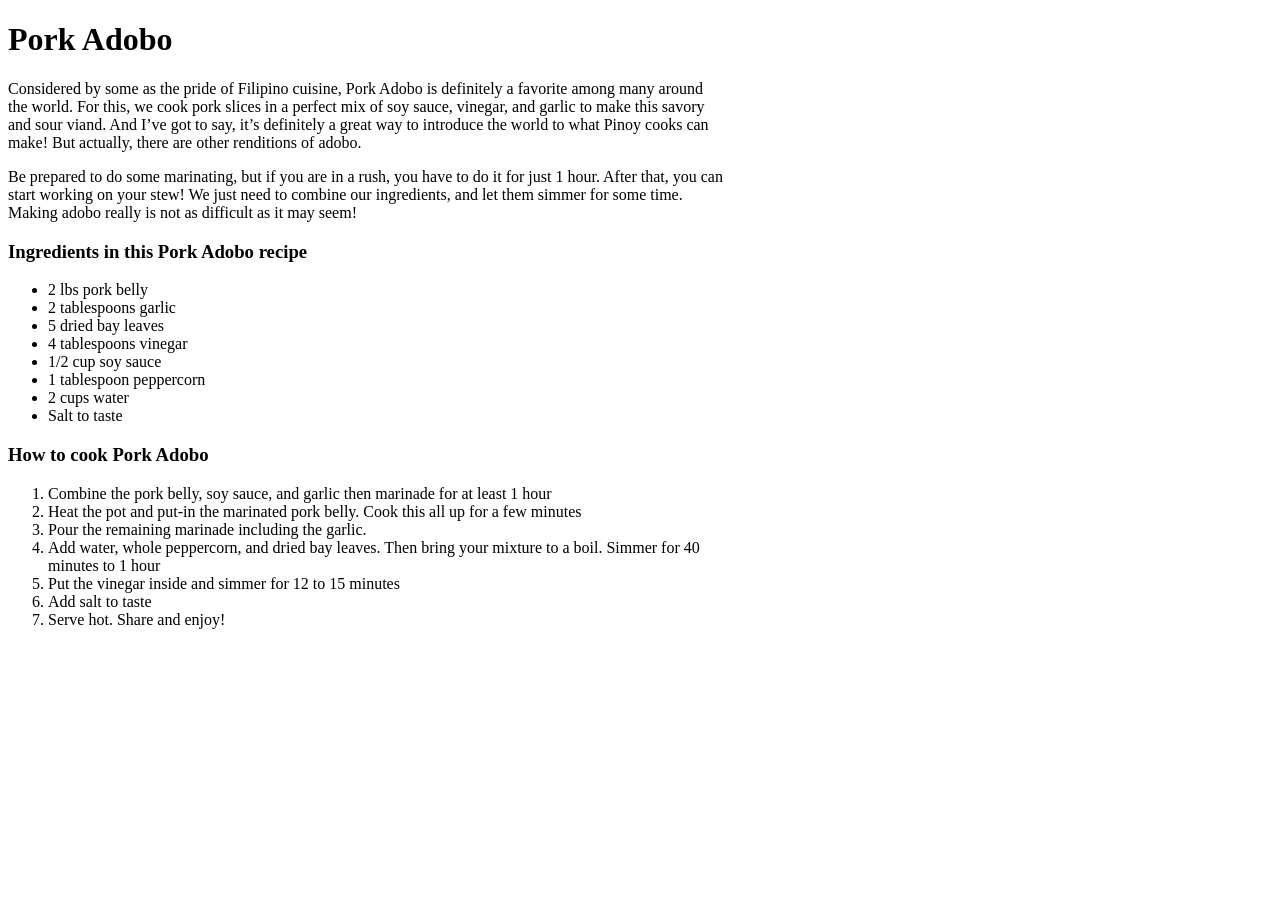
==== recipes/adobo.html @ 87538473 "Added text to the recipe and description to sisig file." ====
<!DOCTYPE html>
<html lang="en">
<head>
    <meta charset="UTF-8">
    <meta name="viewport" content="width=device-width, initial-scale=1.0">
    <title>Pork Adobo</title>
</head>
<body>
    <h1>Pork Adobo</h1>
    <p>
        Considered by some as the pride of Filipino cuisine, Pork Adobo is definitely a favorite among many around<br>
        the world. For this, we cook pork slices in a perfect mix of soy sauce, vinegar, and garlic to make this savory<br>
        and sour viand. And I’ve got to say, it’s definitely a great way to introduce the world to what Pinoy cooks can<br>
        make! But actually, there are other renditions of adobo.
    </p>
    <p>
        Be prepared to do some marinating, but if you are in a rush, you have to do it for just 1 hour. After that, you can<br>
        start working on your stew! We just need to combine our ingredients, and let them simmer for some time.<br>
        Making adobo really is not as difficult as it may seem!
    </p>
    <h3>Ingredients in this Pork Adobo recipe</h3>
    <ul>
        <li>2 lbs pork belly</li>
        <li>2 tablespoons garlic</li>
        <li>5 dried bay leaves</li>
        <li>4 tablespoons vinegar</li>
        <li>1/2 cup soy sauce</li>
        <li>1 tablespoon peppercorn</li>
        <li>2 cups water</li>
        <li>Salt to taste</li>
    </ul>
    <h3>How to cook Pork Adobo</h3>
    <ol>
        <li>Combine the pork belly, soy sauce, and garlic then marinade for at least 1 hour</li>
        <li>Heat the pot and put-in the marinated pork belly. Cook this all up for a few minutes</li>
        <li>Pour the remaining marinade including the garlic.</li>
        <li>Add water, whole peppercorn, and dried bay leaves. Then bring your mixture to a boil. Simmer for 40<br> minutes to 1 hour</li>
        <li>Put the vinegar inside and simmer for 12 to 15 minutes</li>
        <li>Add salt to taste</li>
        <li>Serve hot. Share and enjoy!</li>
    </ol>
</body>
</html>
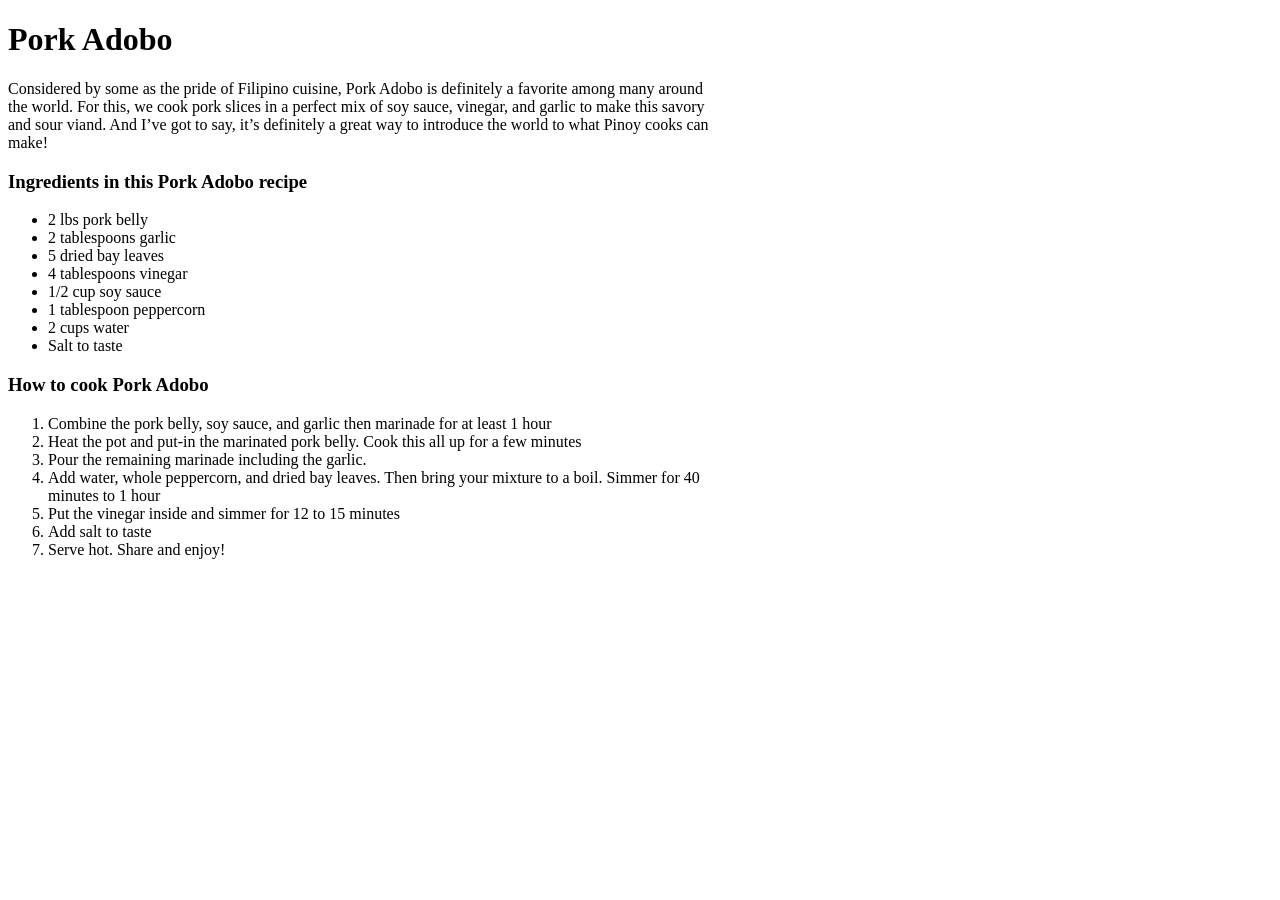
==== commit 6c98b3f5: "renamed sisig file and contents to utan file and contents due to simplicity of dish" ====
--- a/recipes/adobo.html
+++ b/recipes/adobo.html
@@ -11,12 +11,7 @@
         Considered by some as the pride of Filipino cuisine, Pork Adobo is definitely a favorite among many around<br>
         the world. For this, we cook pork slices in a perfect mix of soy sauce, vinegar, and garlic to make this savory<br>
         and sour viand. And I’ve got to say, it’s definitely a great way to introduce the world to what Pinoy cooks can<br>
-        make! But actually, there are other renditions of adobo.
-    </p>
-    <p>
-        Be prepared to do some marinating, but if you are in a rush, you have to do it for just 1 hour. After that, you can<br>
-        start working on your stew! We just need to combine our ingredients, and let them simmer for some time.<br>
-        Making adobo really is not as difficult as it may seem!
+        make! 
     </p>
     <h3>Ingredients in this Pork Adobo recipe</h3>
     <ul>
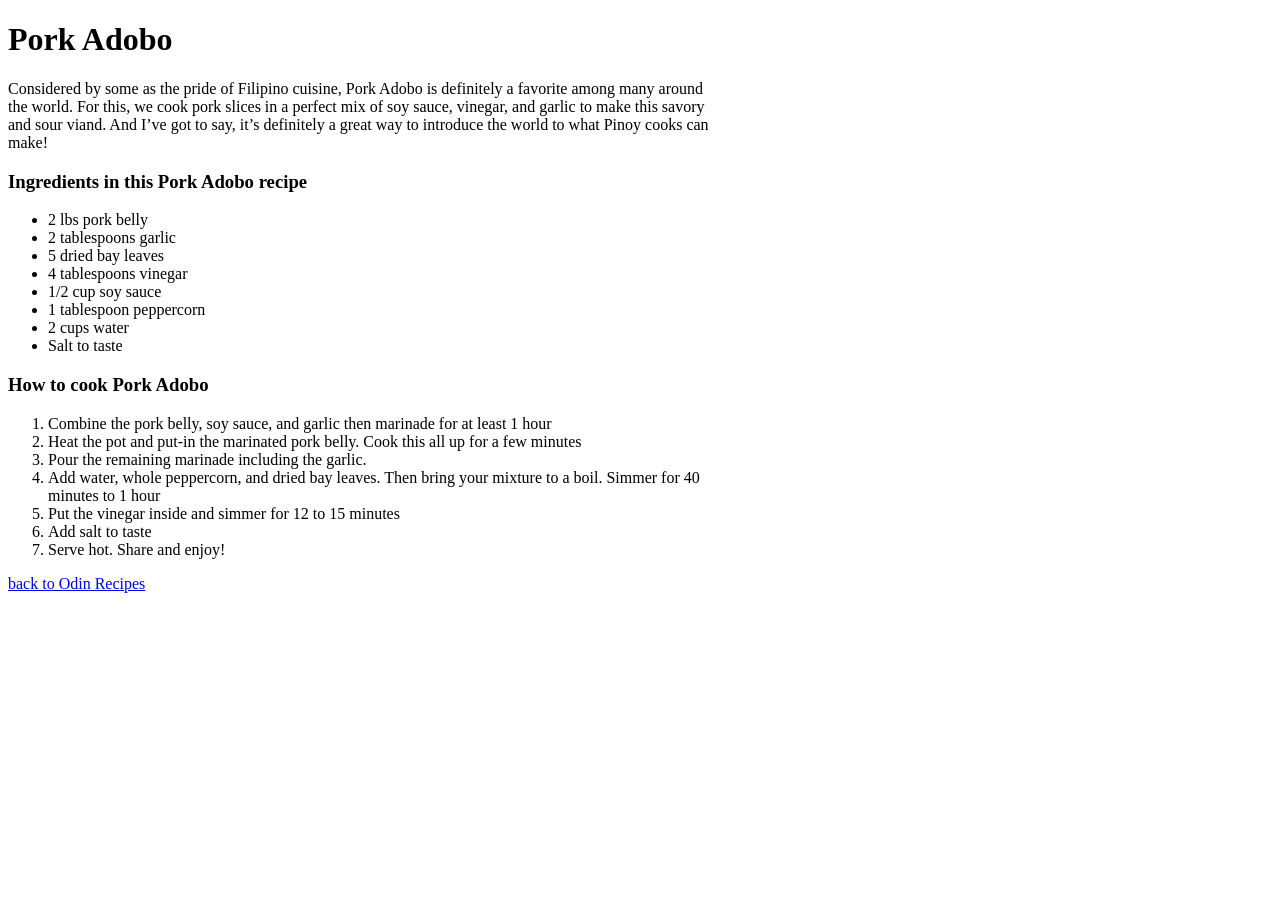
==== commit 923396e6: "Added an href attribute "Go back to Odin Recipes" for ease of navigation" ====
--- a/recipes/adobo.html
+++ b/recipes/adobo.html
@@ -34,5 +34,6 @@
         <li>Add salt to taste</li>
         <li>Serve hot. Share and enjoy!</li>
     </ol>
+    <p><a href="../index.html">back to Odin Recipes</a></p>
 </body>
 </html>
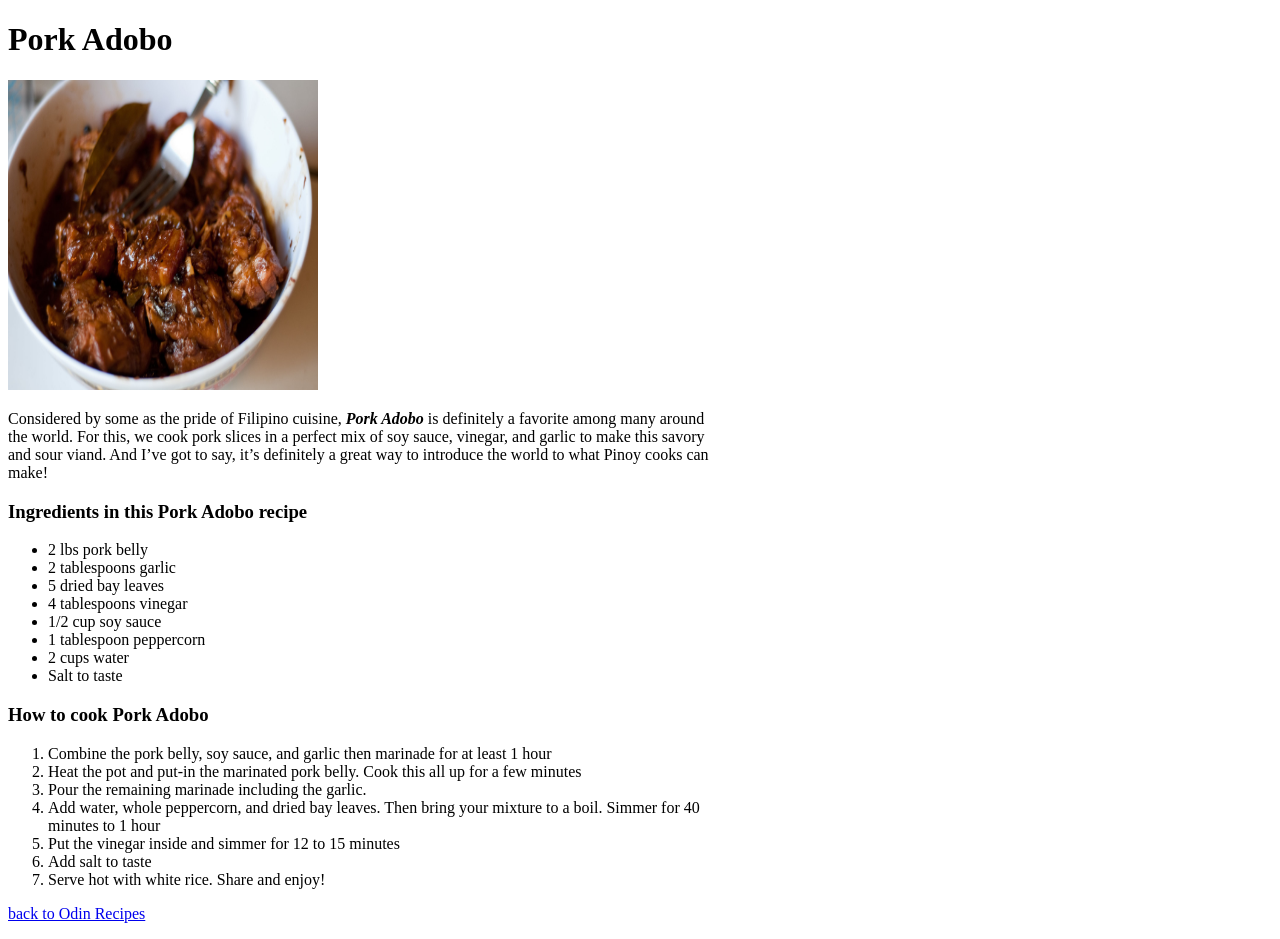
==== commit eaf6cf0e: "Added jpeg images on the recipe files and added bold and italic tags on dish names on the descriptio" ====
--- a/recipes/adobo.html
+++ b/recipes/adobo.html
@@ -7,8 +7,9 @@
 </head>
 <body>
     <h1>Pork Adobo</h1>
+    <img src="../images/adobo.jpg" alt="pork adobo on a plate" height="310" width="310">
     <p>
-        Considered by some as the pride of Filipino cuisine, Pork Adobo is definitely a favorite among many around<br>
+        Considered by some as the pride of Filipino cuisine, <b><i>Pork Adobo</i></b> is definitely a favorite among many around<br>
         the world. For this, we cook pork slices in a perfect mix of soy sauce, vinegar, and garlic to make this savory<br>
         and sour viand. And I’ve got to say, it’s definitely a great way to introduce the world to what Pinoy cooks can<br>
         make! 
@@ -32,7 +33,7 @@
         <li>Add water, whole peppercorn, and dried bay leaves. Then bring your mixture to a boil. Simmer for 40<br> minutes to 1 hour</li>
         <li>Put the vinegar inside and simmer for 12 to 15 minutes</li>
         <li>Add salt to taste</li>
-        <li>Serve hot. Share and enjoy!</li>
+        <li>Serve hot with white rice. Share and enjoy!</li>
     </ol>
     <p><a href="../index.html">back to Odin Recipes</a></p>
 </body>
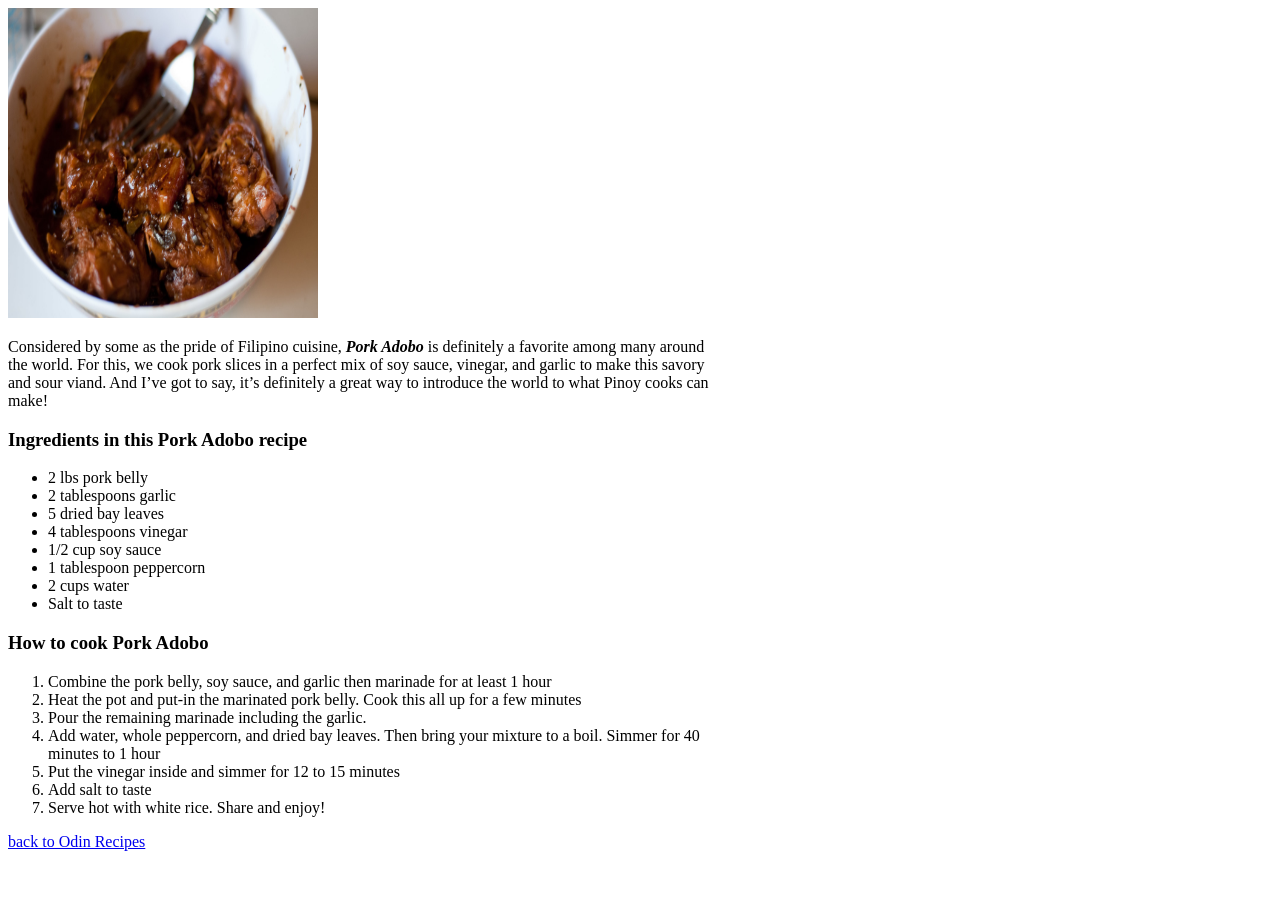
==== commit badb1d5f: "added alternative box model to utan CSS and styling, added div container to the body content at utan" ====
--- a/recipes/adobo.html
+++ b/recipes/adobo.html
@@ -6,7 +6,6 @@
     <title>Pork Adobo</title>
 </head>
 <body>
-    <h1>Pork Adobo</h1>
     <img src="../images/adobo.jpg" alt="pork adobo on a plate" height="310" width="310">
     <p>
         Considered by some as the pride of Filipino cuisine, <b><i>Pork Adobo</i></b> is definitely a favorite among many around<br>
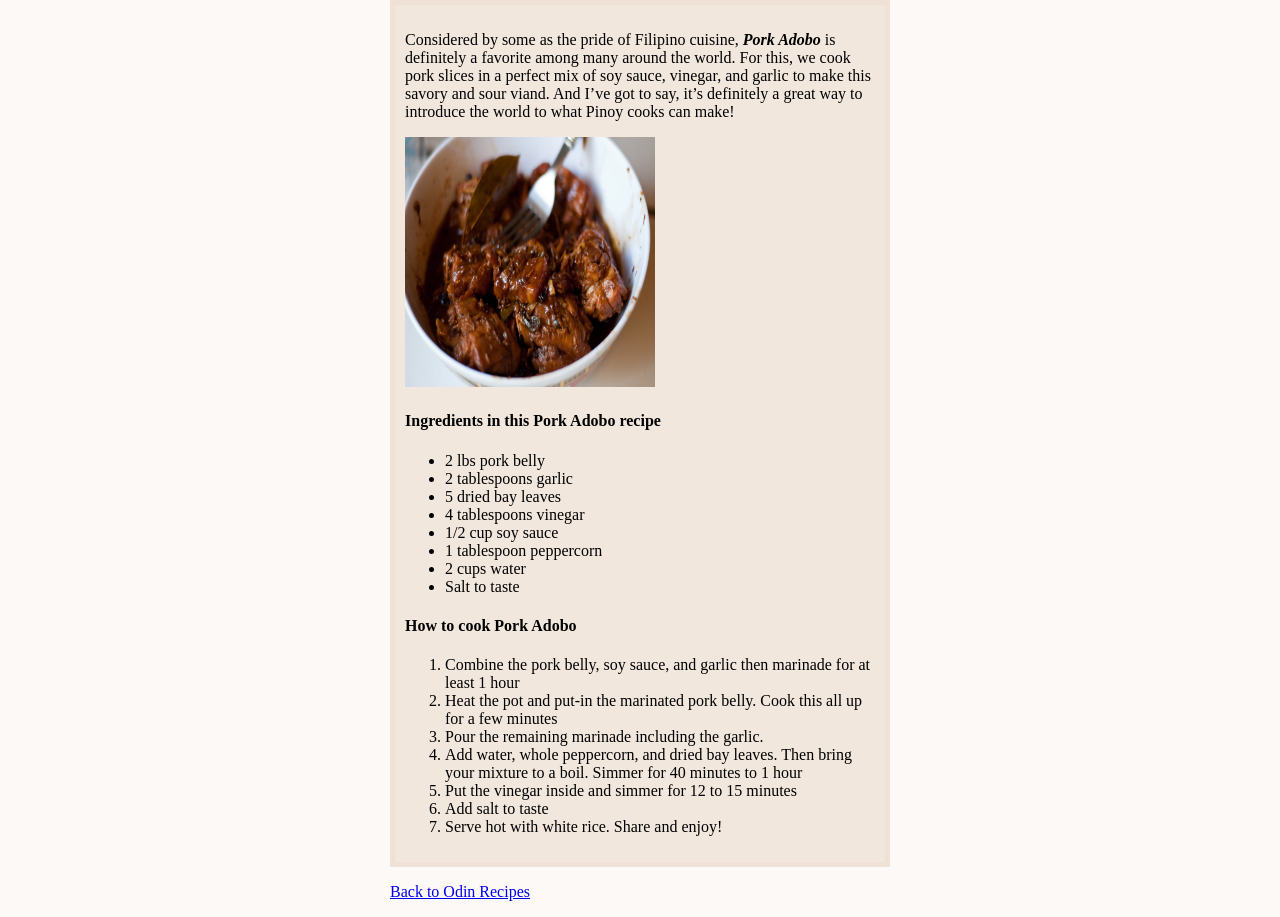
==== commit e80b1395: "added alternative box model to adobo and torta CSS with stylings. Add div style content to adobo and" ====
--- a/recipes/adobo.html
+++ b/recipes/adobo.html
@@ -3,17 +3,19 @@
 <head>
     <meta charset="UTF-8">
     <meta name="viewport" content="width=device-width, initial-scale=1.0">
+    <link rel="stylesheet" href="../css/adobo.css">
     <title>Pork Adobo</title>
 </head>
 <body>
-    <img src="../images/adobo.jpg" alt="pork adobo on a plate" height="310" width="310">
+    <div class="content">
     <p>
-        Considered by some as the pride of Filipino cuisine, <b><i>Pork Adobo</i></b> is definitely a favorite among many around<br>
-        the world. For this, we cook pork slices in a perfect mix of soy sauce, vinegar, and garlic to make this savory<br>
-        and sour viand. And I’ve got to say, it’s definitely a great way to introduce the world to what Pinoy cooks can<br>
+        Considered by some as the pride of Filipino cuisine, <b><i>Pork Adobo</i></b> is definitely a favorite among many around
+        the world. For this, we cook pork slices in a perfect mix of soy sauce, vinegar, and garlic to make this savory
+        and sour viand. And I’ve got to say, it’s definitely a great way to introduce the world to what Pinoy cooks can
         make! 
     </p>
-    <h3>Ingredients in this Pork Adobo recipe</h3>
+    <img src="../images/adobo.jpg" alt="pork adobo on a plate" height="250" width="250">
+    <h4>Ingredients in this Pork Adobo recipe</h4>
     <ul>
         <li>2 lbs pork belly</li>
         <li>2 tablespoons garlic</li>
@@ -24,16 +26,17 @@
         <li>2 cups water</li>
         <li>Salt to taste</li>
     </ul>
-    <h3>How to cook Pork Adobo</h3>
+    <h4>How to cook Pork Adobo</h4>
     <ol>
         <li>Combine the pork belly, soy sauce, and garlic then marinade for at least 1 hour</li>
         <li>Heat the pot and put-in the marinated pork belly. Cook this all up for a few minutes</li>
         <li>Pour the remaining marinade including the garlic.</li>
-        <li>Add water, whole peppercorn, and dried bay leaves. Then bring your mixture to a boil. Simmer for 40<br> minutes to 1 hour</li>
+        <li>Add water, whole peppercorn, and dried bay leaves. Then bring your mixture to a boil. Simmer for 40 minutes to 1 hour</li>
         <li>Put the vinegar inside and simmer for 12 to 15 minutes</li>
         <li>Add salt to taste</li>
         <li>Serve hot with white rice. Share and enjoy!</li>
     </ol>
-    <p><a href="../index.html">back to Odin Recipes</a></p>
+    </div>
+    <p><a href="../index.html">Back to Odin Recipes</a></p>
 </body>
 </html>
--- a/css/adobo.css
+++ b/css/adobo.css
@@ -0,0 +1,21 @@
+html {
+  box-sizing: border-box;
+}
+
+*,
+*::before,
+*::after {
+  box-sizing: inherit;
+}
+
+body {
+  width: 500px;
+  margin: 0 auto;
+  background-color: #fcf9f7;
+}
+
+.content {
+  border: solid 5px #efe1d5;
+  background-color: #f2e7dd;
+  padding: 10px;
+}
